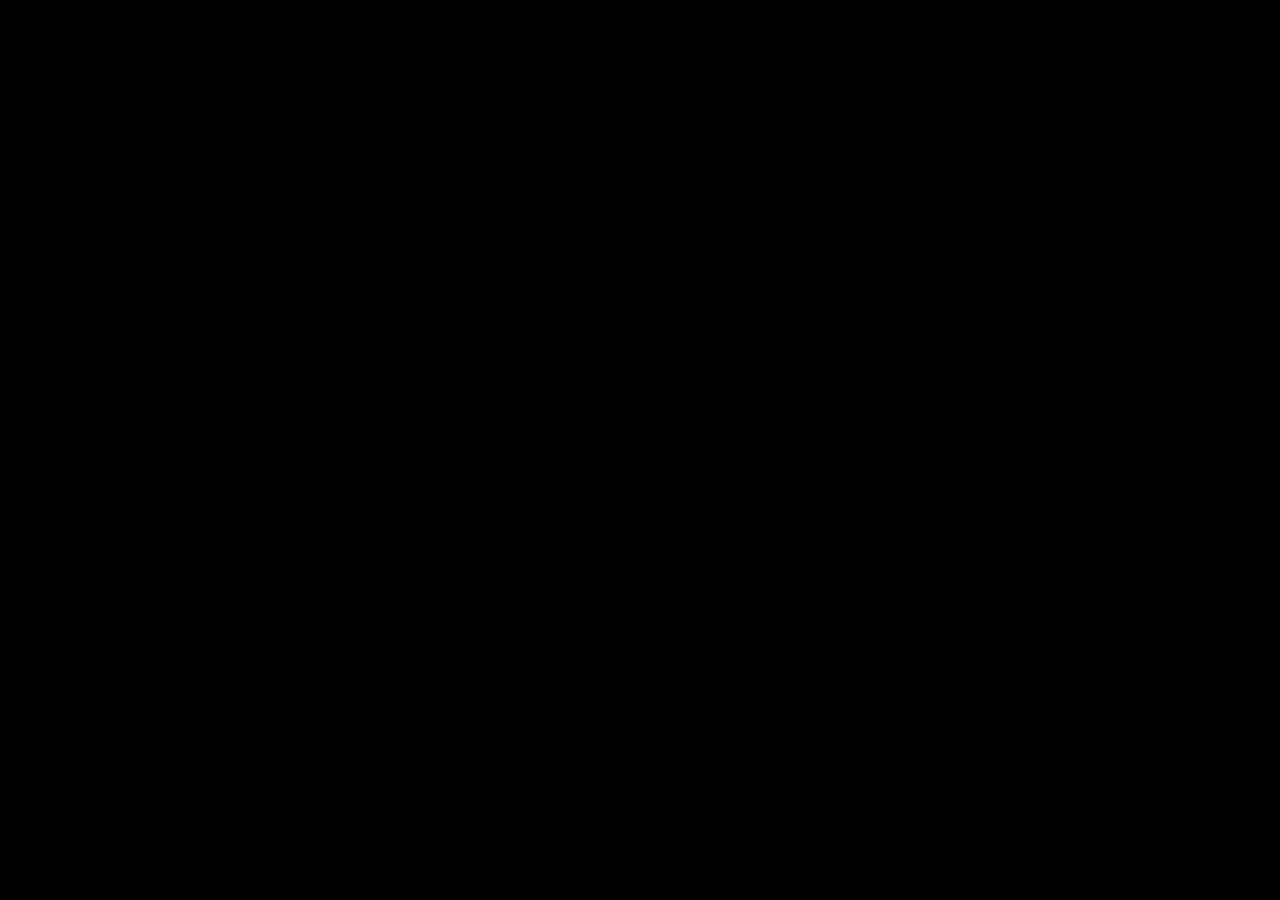
==== catalogo.html @ b76180cf "Add files via upload" ====
<!DOCTYPE html>
<html lang="es">
<head>
  <meta charset="UTF-8">
  <meta name="viewport" content="width=device-width, initial-scale=1.0">
  <title>Catálogo Público | InvitaClon</title>
  <style>
    * {
      margin: 0;
      padding: 0;
      box-sizing: border-box;
    }
    html, body {
      height: 100%;
      overflow: hidden;
      background: #000;
    }
    iframe {
      width: 100%;
      height: 100%;
      border: none;
      display: block;
    }
  </style>
</head>
<body>
  <iframe 
    src="https://invita-clon-copy-copy-dc71d0eb.base44.app/catalogo-publico" 
    title="Catálogo Público InvitaClon"
    allowfullscreen
    loading="eager">
  </iframe>
</body>
</html>
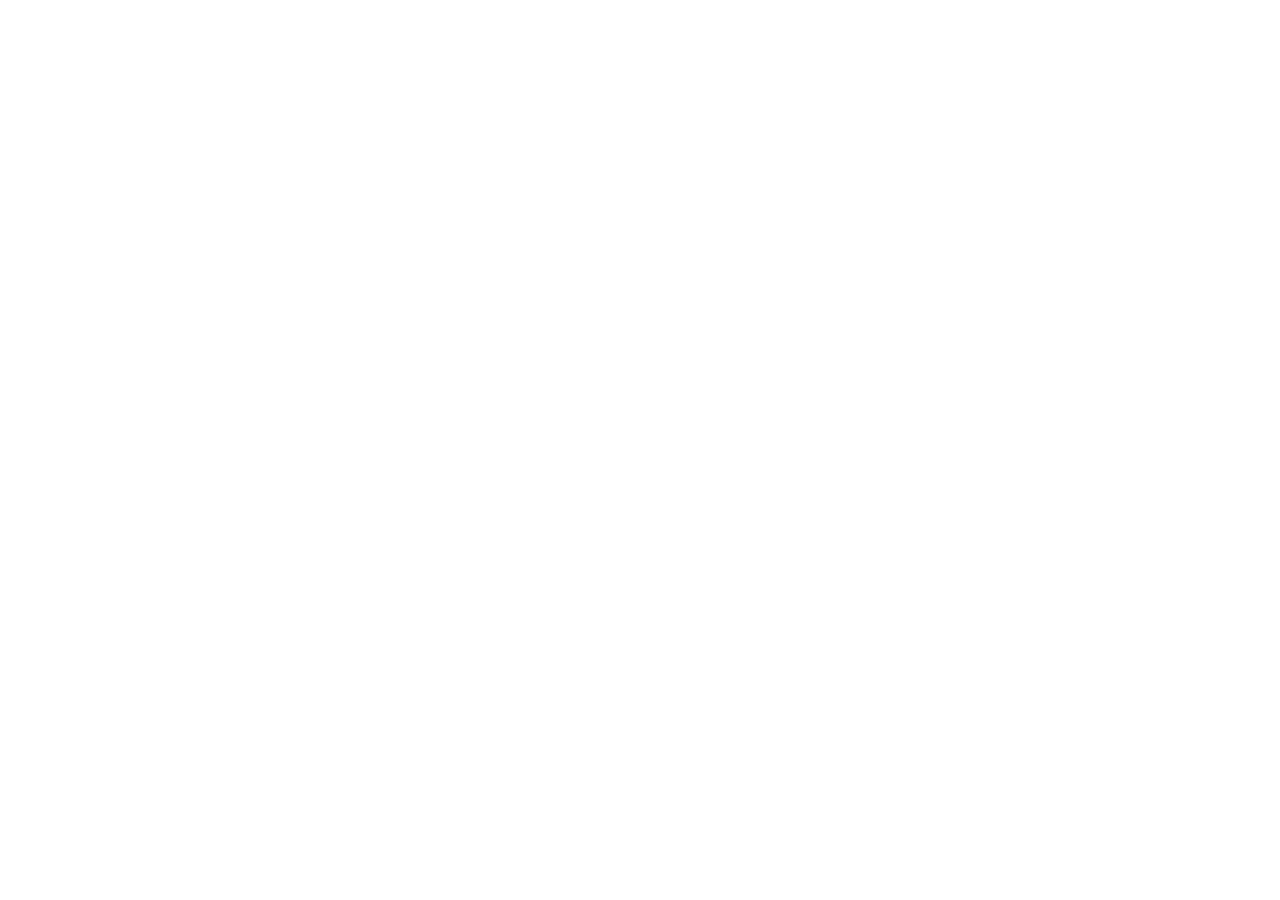
==== commit e27e6b06: "Update catalogo.html" ====
--- a/catalogo.html
+++ b/catalogo.html
@@ -2,33 +2,13 @@
 <html lang="es">
 <head>
   <meta charset="UTF-8">
-  <meta name="viewport" content="width=device-width, initial-scale=1.0">
-  <title>Catálogo Público | InvitaClon</title>
-  <style>
-    * {
-      margin: 0;
-      padding: 0;
-      box-sizing: border-box;
-    }
-    html, body {
-      height: 100%;
-      overflow: hidden;
-      background: #000;
-    }
-    iframe {
-      width: 100%;
-      height: 100%;
-      border: none;
-      display: block;
-    }
-  </style>
+  <meta http-equiv="refresh" content="0; url=https://invita-clon-copy-copy-dc71d0eb.base44.app/catalogo-publico">
+  <title>Redirigiendo al Catálogo...</title>
 </head>
 <body>
-  <iframe 
-    src="https://invita-clon-copy-copy-dc71d0eb.base44.app/catalogo-publico" 
-    title="Catálogo Público InvitaClon"
-    allowfullscreen
-    loading="eager">
-  </iframe>
+  <p>Redirigiendo al catálogo…</p>
+  <script>
+    window.location.href = "https://invita-clon-copy-copy-dc71d0eb.base44.app/catalogo-publico";
+  </script>
 </body>
-</html>+</html>
